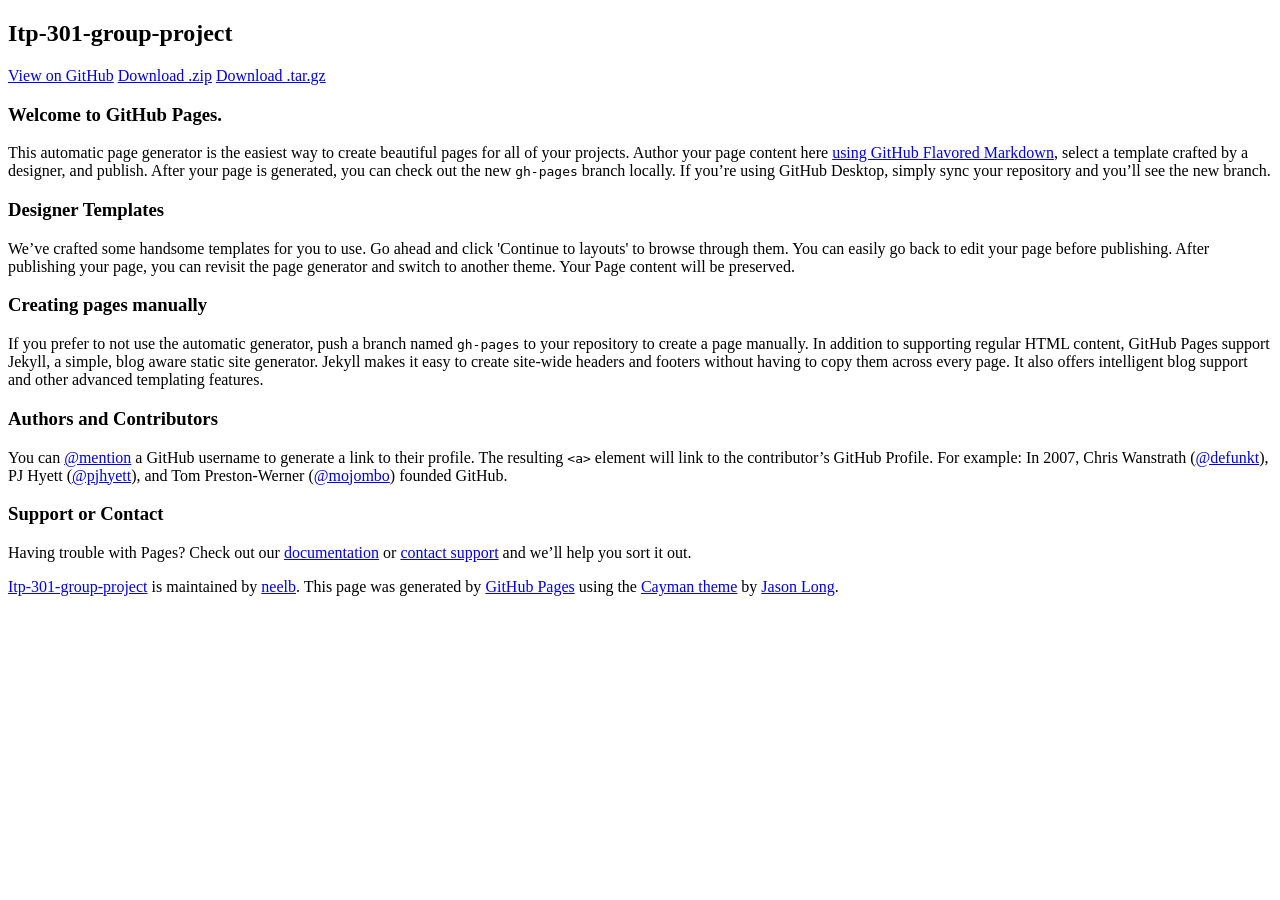
==== index.html @ 3f0ff8a8 "Create gh-pages branch via GitHub" ====
<!DOCTYPE html>
<html lang="en-us">
  <head>
    <meta charset="UTF-8">
    <title>Itp-301-group-project by neelb</title>
    <meta name="viewport" content="width=device-width, initial-scale=1">
    <link rel="stylesheet" type="text/css" href="stylesheets/normalize.css" media="screen">
    <link href='https://fonts.googleapis.com/css?family=Open+Sans:400,700' rel='stylesheet' type='text/css'>
    <link rel="stylesheet" type="text/css" href="stylesheets/stylesheet.css" media="screen">
    <link rel="stylesheet" type="text/css" href="stylesheets/github-light.css" media="screen">
  </head>
  <body>
    <section class="page-header">
      <h1 class="project-name">Itp-301-group-project</h1>
      <h2 class="project-tagline"></h2>
      <a href="https://github.com/neelb/itp-301-group-project" class="btn">View on GitHub</a>
      <a href="https://github.com/neelb/itp-301-group-project/zipball/master" class="btn">Download .zip</a>
      <a href="https://github.com/neelb/itp-301-group-project/tarball/master" class="btn">Download .tar.gz</a>
    </section>

    <section class="main-content">
      <h3>
<a id="welcome-to-github-pages" class="anchor" href="#welcome-to-github-pages" aria-hidden="true"><span aria-hidden="true" class="octicon octicon-link"></span></a>Welcome to GitHub Pages.</h3>

<p>This automatic page generator is the easiest way to create beautiful pages for all of your projects. Author your page content here <a href="https://guides.github.com/features/mastering-markdown/">using GitHub Flavored Markdown</a>, select a template crafted by a designer, and publish. After your page is generated, you can check out the new <code>gh-pages</code> branch locally. If you’re using GitHub Desktop, simply sync your repository and you’ll see the new branch.</p>

<h3>
<a id="designer-templates" class="anchor" href="#designer-templates" aria-hidden="true"><span aria-hidden="true" class="octicon octicon-link"></span></a>Designer Templates</h3>

<p>We’ve crafted some handsome templates for you to use. Go ahead and click 'Continue to layouts' to browse through them. You can easily go back to edit your page before publishing. After publishing your page, you can revisit the page generator and switch to another theme. Your Page content will be preserved.</p>

<h3>
<a id="creating-pages-manually" class="anchor" href="#creating-pages-manually" aria-hidden="true"><span aria-hidden="true" class="octicon octicon-link"></span></a>Creating pages manually</h3>

<p>If you prefer to not use the automatic generator, push a branch named <code>gh-pages</code> to your repository to create a page manually. In addition to supporting regular HTML content, GitHub Pages support Jekyll, a simple, blog aware static site generator. Jekyll makes it easy to create site-wide headers and footers without having to copy them across every page. It also offers intelligent blog support and other advanced templating features.</p>

<h3>
<a id="authors-and-contributors" class="anchor" href="#authors-and-contributors" aria-hidden="true"><span aria-hidden="true" class="octicon octicon-link"></span></a>Authors and Contributors</h3>

<p>You can <a href="https://help.github.com/articles/basic-writing-and-formatting-syntax/#mentioning-users-and-teams" class="user-mention">@mention</a> a GitHub username to generate a link to their profile. The resulting <code>&lt;a&gt;</code> element will link to the contributor’s GitHub Profile. For example: In 2007, Chris Wanstrath (<a href="https://github.com/defunkt" class="user-mention">@defunkt</a>), PJ Hyett (<a href="https://github.com/pjhyett" class="user-mention">@pjhyett</a>), and Tom Preston-Werner (<a href="https://github.com/mojombo" class="user-mention">@mojombo</a>) founded GitHub.</p>

<h3>
<a id="support-or-contact" class="anchor" href="#support-or-contact" aria-hidden="true"><span aria-hidden="true" class="octicon octicon-link"></span></a>Support or Contact</h3>

<p>Having trouble with Pages? Check out our <a href="https://help.github.com/pages">documentation</a> or <a href="https://github.com/contact">contact support</a> and we’ll help you sort it out.</p>

      <footer class="site-footer">
        <span class="site-footer-owner"><a href="https://github.com/neelb/itp-301-group-project">Itp-301-group-project</a> is maintained by <a href="https://github.com/neelb">neelb</a>.</span>

        <span class="site-footer-credits">This page was generated by <a href="https://pages.github.com">GitHub Pages</a> using the <a href="https://github.com/jasonlong/cayman-theme">Cayman theme</a> by <a href="https://twitter.com/jasonlong">Jason Long</a>.</span>
      </footer>

    </section>

  
  </body>
</html>
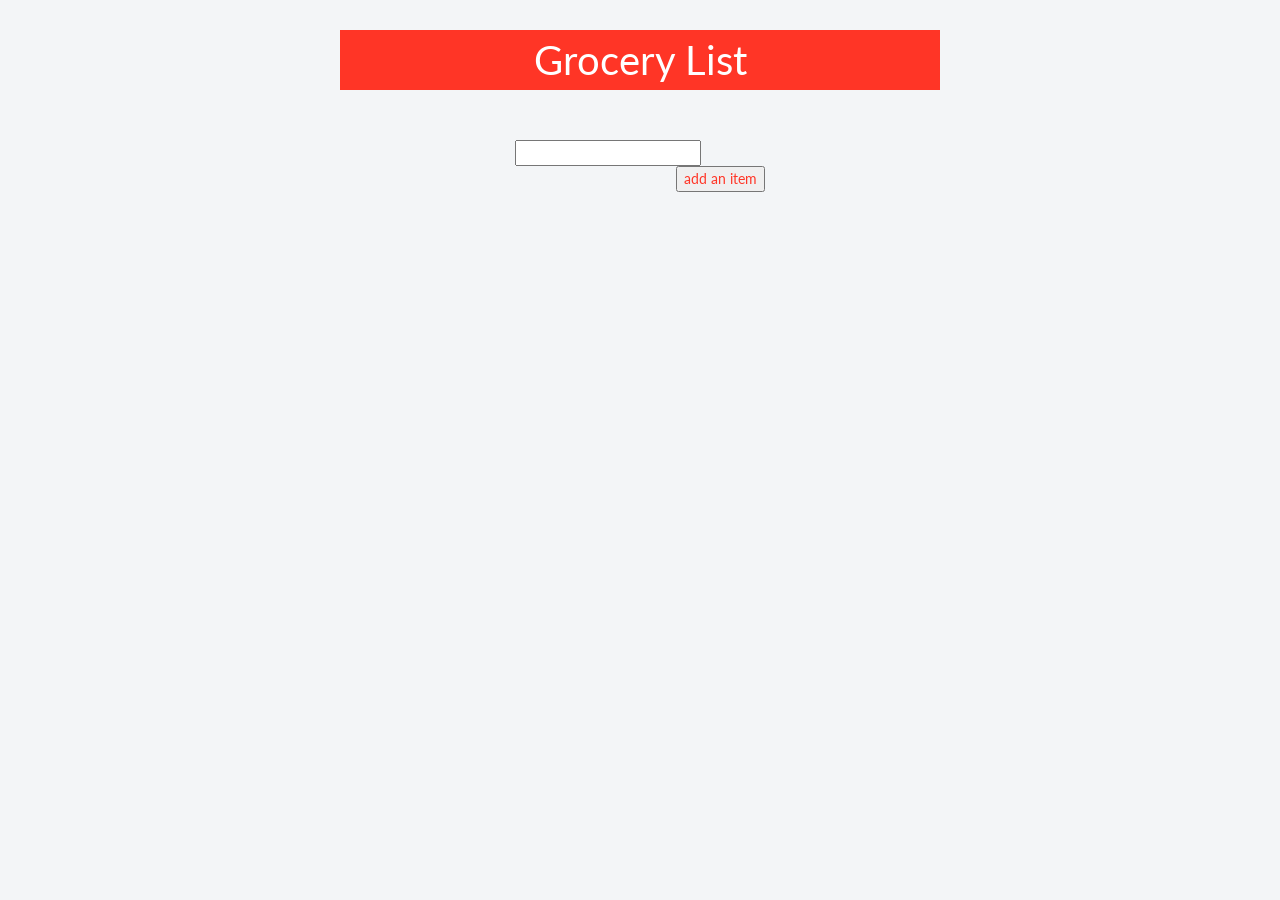
==== commit 8dba5192: "Rename sortableTest.html to index.html" ====
--- a/index.html
+++ b/index.html
@@ -1,57 +1,91 @@
 <!DOCTYPE html>
-<html lang="en-us">
-  <head>
-    <meta charset="UTF-8">
-    <title>Itp-301-group-project by neelb</title>
-    <meta name="viewport" content="width=device-width, initial-scale=1">
-    <link rel="stylesheet" type="text/css" href="stylesheets/normalize.css" media="screen">
-    <link href='https://fonts.googleapis.com/css?family=Open+Sans:400,700' rel='stylesheet' type='text/css'>
-    <link rel="stylesheet" type="text/css" href="stylesheets/stylesheet.css" media="screen">
-    <link rel="stylesheet" type="text/css" href="stylesheets/github-light.css" media="screen">
-  </head>
-  <body>
-    <section class="page-header">
-      <h1 class="project-name">Itp-301-group-project</h1>
-      <h2 class="project-tagline"></h2>
-      <a href="https://github.com/neelb/itp-301-group-project" class="btn">View on GitHub</a>
-      <a href="https://github.com/neelb/itp-301-group-project/zipball/master" class="btn">Download .zip</a>
-      <a href="https://github.com/neelb/itp-301-group-project/tarball/master" class="btn">Download .tar.gz</a>
-    </section>
+<html>
+	<head>
+		<meta charset="UTF-8">
 
-    <section class="main-content">
-      <h3>
-<a id="welcome-to-github-pages" class="anchor" href="#welcome-to-github-pages" aria-hidden="true"><span aria-hidden="true" class="octicon octicon-link"></span></a>Welcome to GitHub Pages.</h3>
+		<!-- Firebase JS -->
+		<script src='https://cdn.firebase.com/js/client/2.2.1/firebase.js'></script>
 
-<p>This automatic page generator is the easiest way to create beautiful pages for all of your projects. Author your page content here <a href="https://guides.github.com/features/mastering-markdown/">using GitHub Flavored Markdown</a>, select a template crafted by a designer, and publish. After your page is generated, you can check out the new <code>gh-pages</code> branch locally. If you’re using GitHub Desktop, simply sync your repository and you’ll see the new branch.</p>
+		<!-- jQuery -->
+		<script src="https://ajax.googleapis.com/ajax/libs/jquery/1.9.0/jquery.min.js"></script>
 
-<h3>
-<a id="designer-templates" class="anchor" href="#designer-templates" aria-hidden="true"><span aria-hidden="true" class="octicon octicon-link"></span></a>Designer Templates</h3>
+		<!-- Latest compiled and minified CSS -->
+	  <link rel="stylesheet" href="https://maxcdn.bootstrapcdn.com/bootstrap/3.3.1/css/bootstrap.min.css"/>
+	  <link href='https://fonts.googleapis.com/css?family=Lato' rel='stylesheet' type='text/css'>
+	  <link rel="stylesheet" href="style.css">
 
-<p>We’ve crafted some handsome templates for you to use. Go ahead and click 'Continue to layouts' to browse through them. You can easily go back to edit your page before publishing. After publishing your page, you can revisit the page generator and switch to another theme. Your Page content will be preserved.</p>
+		<title>Grocery List</title>
+	</head>
+	
+	<body>
+		<div id="header">
+			Grocery List
+		</div>
+		<div id="addItemGroup">
+			<input type="text" id="new-item-text">
+	  		<button onclick="addItem()">add an item</button>
+	  	</div>
+	 
+	  <!-- Latest Sortable -->
+	  <script src="http://rubaxa.github.io/Sortable/Sortable.js"></script>  
 
-<h3>
-<a id="creating-pages-manually" class="anchor" href="#creating-pages-manually" aria-hidden="true"><span aria-hidden="true" class="octicon octicon-link"></span></a>Creating pages manually</h3>
+	  <!-- Simple List -->
+	  <div id="list" class="list-group">
+	  </div>
 
-<p>If you prefer to not use the automatic generator, push a branch named <code>gh-pages</code> to your repository to create a page manually. In addition to supporting regular HTML content, GitHub Pages support Jekyll, a simple, blog aware static site generator. Jekyll makes it easy to create site-wide headers and footers without having to copy them across every page. It also offers intelligent blog support and other advanced templating features.</p>
 
-<h3>
-<a id="authors-and-contributors" class="anchor" href="#authors-and-contributors" aria-hidden="true"><span aria-hidden="true" class="octicon octicon-link"></span></a>Authors and Contributors</h3>
+	</body>
 
-<p>You can <a href="https://help.github.com/articles/basic-writing-and-formatting-syntax/#mentioning-users-and-teams" class="user-mention">@mention</a> a GitHub username to generate a link to their profile. The resulting <code>&lt;a&gt;</code> element will link to the contributor’s GitHub Profile. For example: In 2007, Chris Wanstrath (<a href="https://github.com/defunkt" class="user-mention">@defunkt</a>), PJ Hyett (<a href="https://github.com/pjhyett" class="user-mention">@pjhyett</a>), and Tom Preston-Werner (<a href="https://github.com/mojombo" class="user-mention">@mojombo</a>) founded GitHub.</p>
+	<script>
+		var myGroceryList = new Firebase('https://grocerylist1234.firebaseio.com/items');
+		
+		// Simple list
+		Sortable.create(list, { /* options */ });
 
-<h3>
-<a id="support-or-contact" class="anchor" href="#support-or-contact" aria-hidden="true"><span aria-hidden="true" class="octicon octicon-link"></span></a>Support or Contact</h3>
+		function addItem() {
+			var text = document.getElementById("new-item-text").value.trim();
+			document.getElementById('new-item-text').value = "";
 
-<p>Having trouble with Pages? Check out our <a href="https://help.github.com/pages">documentation</a> or <a href="https://github.com/contact">contact support</a> and we’ll help you sort it out.</p>
+			if(text == ""){
+				alert("New item cannot be empty!")
+			}
+			else {
+				var newItemRef = myGroceryList.push();
+				var key = newItemRef.key();
+				console.log(key);
+				newItemRef.set({
+					name: "Neel",
+					title: text,
+					keyID: key
+				});
+			}
+		}
 
-      <footer class="site-footer">
-        <span class="site-footer-owner"><a href="https://github.com/neelb/itp-301-group-project">Itp-301-group-project</a> is maintained by <a href="https://github.com/neelb">neelb</a>.</span>
+		myGroceryList.on("child_added", function(snapshot) {
+			var data = snapshot.val();
 
-        <span class="site-footer-credits">This page was generated by <a href="https://pages.github.com">GitHub Pages</a> using the <a href="https://github.com/jasonlong/cayman-theme">Cayman theme</a> by <a href="https://twitter.com/jasonlong">Jason Long</a>.</span>
-      </footer>
+			var newItem = document.createElement("div");
+			newItem.className = 'list-group-item';
+			newItem.innerHTML = data.title;
+			newItem.id = data.keyID;
 
-    </section>
+			var deleteButton = document.createElement("button");
+			deleteButton.class = "deleteButton";
+			deleteButton.innerHTML = "delete item";
 
-  
-  </body>
-</html>
+			deleteButton.onclick = function() {
+				var userRef = myGroceryList.child(data.keyID);
+				userRef.set(null);
+			}
+
+			newItem.appendChild(deleteButton);
+			document.getElementById('list').appendChild(newItem);
+		});
+
+		myGroceryList.on('child_removed', function(snapshot) {
+		  	var deletedPost = snapshot.val();
+			document.getElementById('list').removeChild(document.getElementById(deletedPost.keyID));
+		});
+	</script>
+
+</html>
--- a/style.css
+++ b/style.css
@@ -0,0 +1,37 @@
+body{
+	background-color: #F3F5F7;
+	font-family: 'Lato', sans-serif;
+}
+
+#addItemGroup{
+	width: 250px;
+	margin-left: auto;
+	margin-right: auto;
+	margin-top: 50px;
+}
+
+#header{
+	background-color: #FF3526;
+	color: white;
+	margin-top: 30px;
+	width: 600px;
+	height: 60px;
+	line-height: 60px;
+	text-align: center;
+	margin-left: auto;
+	margin-right: auto;
+	font-size: 40px;
+}
+
+button{
+	color: #FF3526;
+	float: right;
+}
+
+#list{
+	width: 800px;
+	margin-top: 50px;
+	margin-left: auto;
+	margin-right: auto;
+	cursor: pointer;
+}
